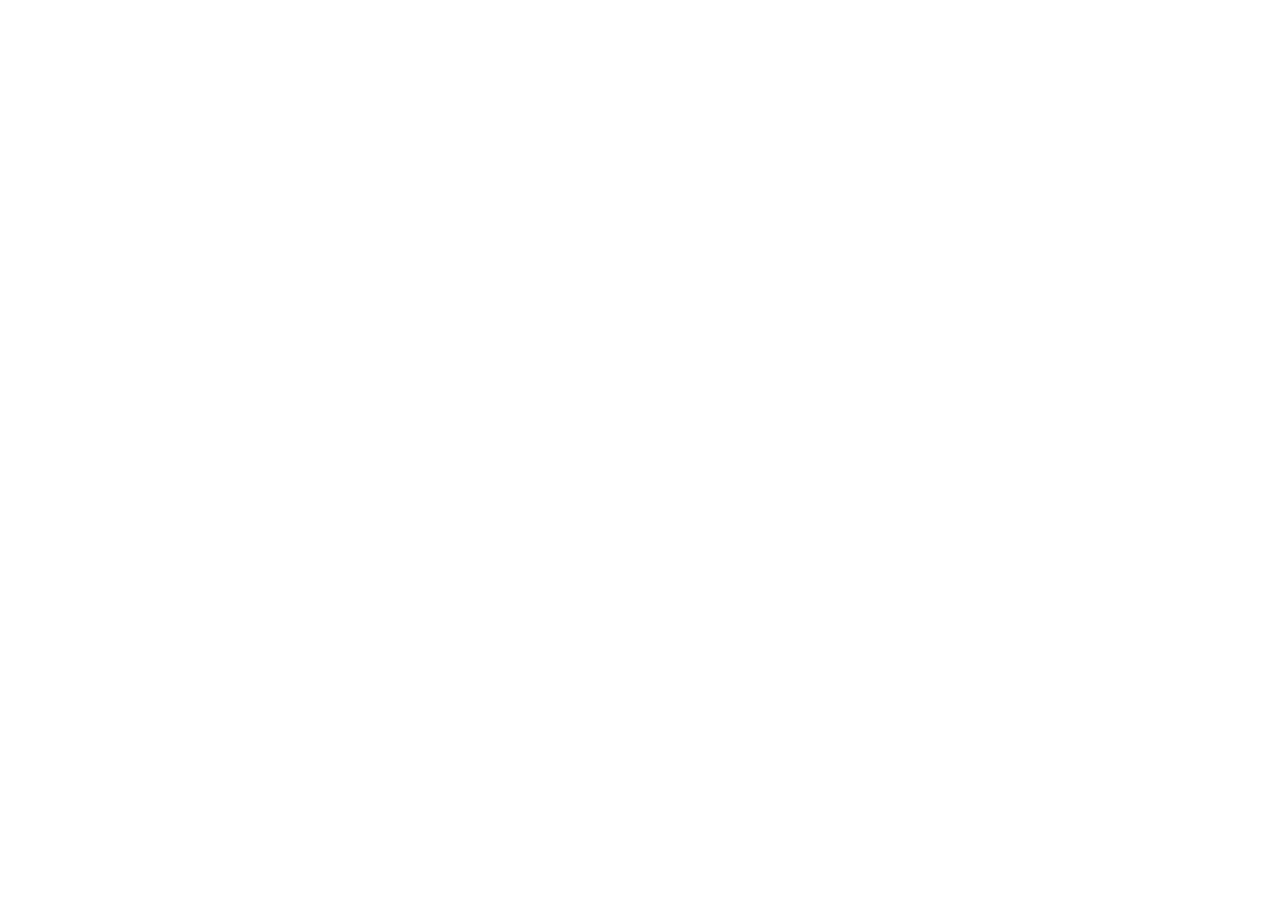
==== index.html @ a2d5f6f7 "Initial Commit Empty files for Initial Commit" ====
<!Doctype html>
<html>
<head>
    <meta charset="utf-8" />
    <meta http-equiv="X-UA-Compatible" content="IE=edge">
    <title>Page Title</title>
    <meta name="viewport" content="width=device-width, initial-scale=1">
    <link rel="stylesheet" type="text/css" media="screen" href="main.css" />
    <script src="main.js"></script>
</head>
<body>
    
</body>
</html>
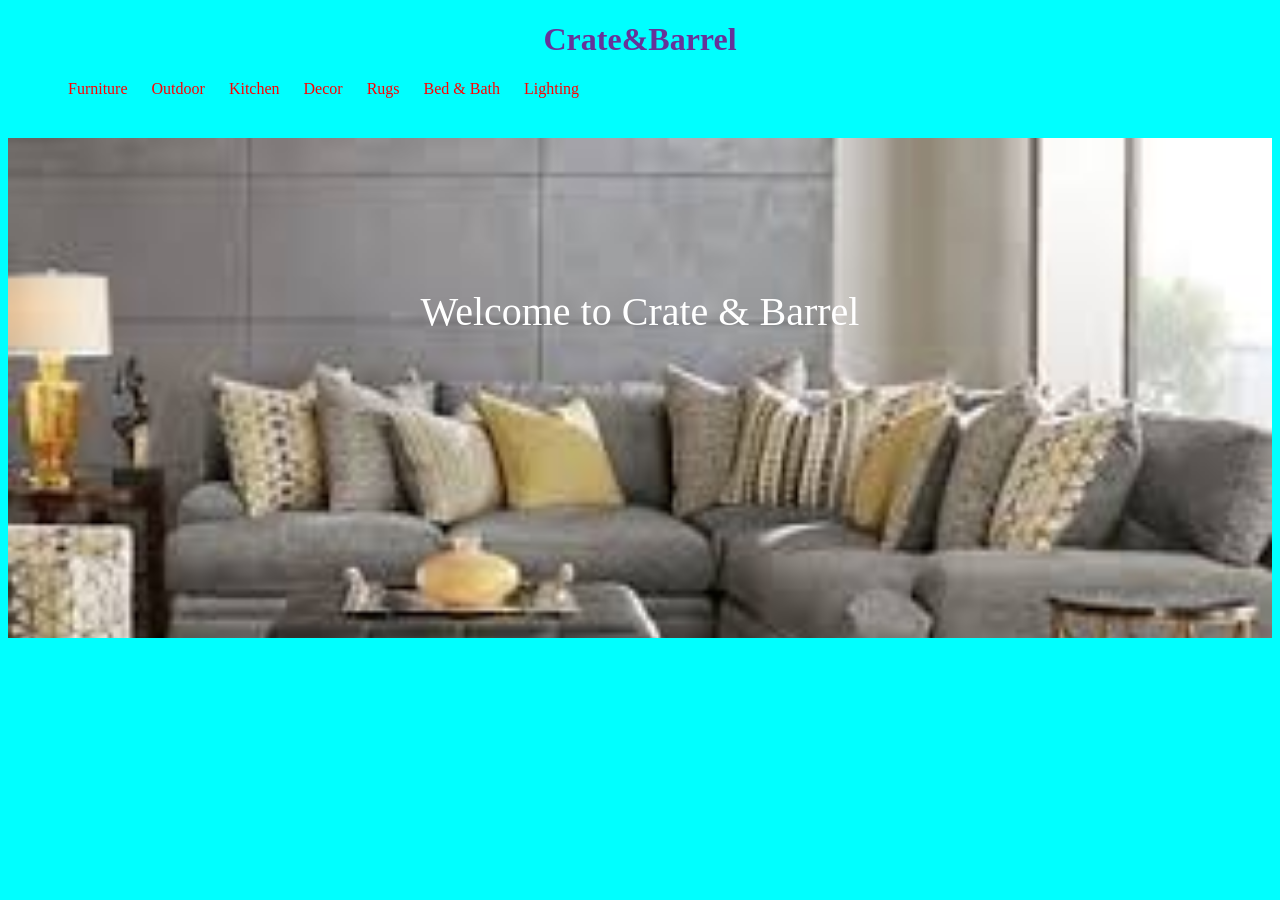
==== commit 52f083b2: "workshop time" ====
--- a/index.html
+++ b/index.html
@@ -5,10 +5,29 @@
     <meta http-equiv="X-UA-Compatible" content="IE=edge">
     <title>Page Title</title>
     <meta name="viewport" content="width=device-width, initial-scale=1">
-    <link rel="stylesheet" type="text/css" media="screen" href="main.css" />
+    <link rel="stylesheet" type="text/css" media="screen" href="styles.css" />
     <script src="main.js"></script>
 </head>
 <body>
+    <div .header></div><h1>Crate&Barrel</h1></div>
+    <div .list>
+        <ul>
+            <li>Furniture</li>
+            <li>Outdoor</li>
+            <li>Kitchen</li>
+            <li>Decor</li>
+            <li>Rugs</li>
+            <li>Bed & Bath</li>
+            <li>Lighting</li>
+        </ul>
+    </div>
+    <div class="random">
+        <div>
+           <p>Welcome to Crate & Barrel</p>  
+        </div>
+       
+    </div>
     
+   
 </body>
 </html>
--- a/styles.css
+++ b/styles.css
@@ -0,0 +1,38 @@
+h1 {
+    color: rebeccapurple;
+    text-align: center
+}
+/* 
+#heroimage {
+    background-image: url("/Users/joe/Desktop/work_shop_photo.jpeg")
+} */
+
+
+li {
+    display: inline;
+    text-align: center;
+    padding-left: 20px;
+    color: red;
+}
+
+
+p {
+    text-align: center;
+    padding-top: 150px;
+    color: white;
+    font-size: 40px;
+    
+}
+
+.random {
+    background-image: url("work_shop_photo.jpeg");
+    background-repeat: no-repeat;
+    background-image: cover;
+    background-size: 100%;
+    height: 500px;
+    
+}
+
+body {
+    background-color: aqua;
+}
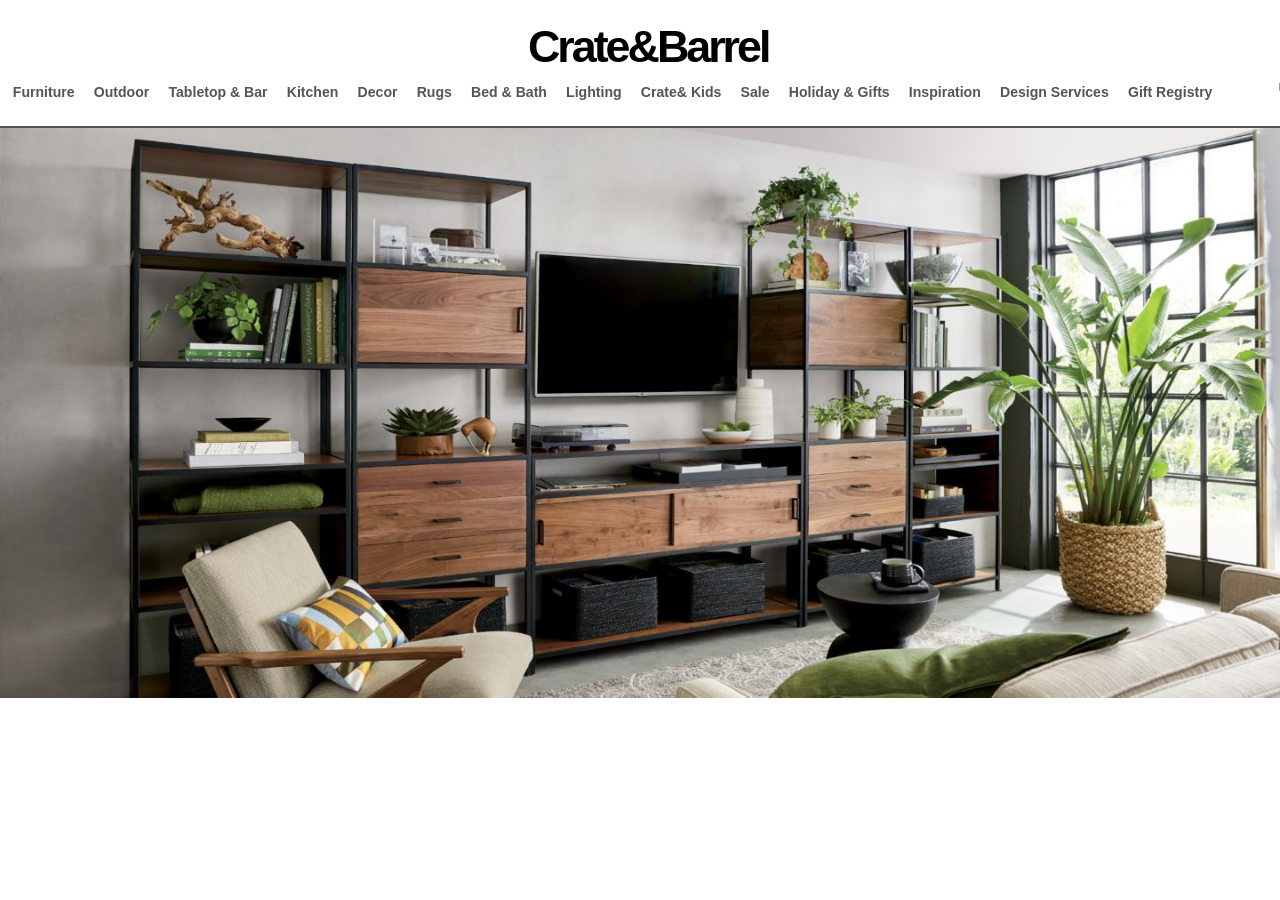
==== commit a1d26497: "updated all pages and css" ====
--- a/index.html
+++ b/index.html
@@ -1,33 +1,113 @@
-<!Doctype html>
+<!DOCTYPE html>
 <html>
+
 <head>
-    <meta charset="utf-8" />
-    <meta http-equiv="X-UA-Compatible" content="IE=edge">
-    <title>Page Title</title>
-    <meta name="viewport" content="width=device-width, initial-scale=1">
-    <link rel="stylesheet" type="text/css" media="screen" href="styles.css" />
-    <script src="main.js"></script>
+  <meta charset="utf-8" />
+  <meta http-equiv="X-UA-Compatible" content="IE=edge">
+  <title>Time Based Modal</title>
+  <meta name="viewport" content="width=device-width, initial-scale=1">
+  <link rel="stylesheet" type="text/css" media="screen" href="style.css" />
+  <link rel="stylesheet" href="https://use.fontawesome.com/releases/v5.2.0/css/all.css" integrity="sha384-hWVjflwFxL6sNzntih27bfxkr27PmbbK/iSvJ+a4+0owXq79v+lsFkW54bOGbiDQ"
+    crossorigin="anonymous">
+
 </head>
+
 <body>
-    <div .header></div><h1>Crate&Barrel</h1></div>
-    <div .list>
-        <ul>
-            <li>Furniture</li>
-            <li>Outdoor</li>
-            <li>Kitchen</li>
-            <li>Decor</li>
-            <li>Rugs</li>
-            <li>Bed & Bath</li>
-            <li>Lighting</li>
+  <div class="navbar">
+    <div class="nav-container" id="navCon">
+      <div class="social-icons">
+
+      </div>
+      <div class="logo" id="logo-div">
+        Crate&Barrel
+      </div>
+      <div class="menu-icon">
+        <div id="menu-button" onclick="onClickOpen()">
+          <i class="fas fa-bars fa-2x"></i>
+          <p id="menu-text">Menu</p>
+
+        </div>
+        <div id="close" onclick="onClickClose()">&times;</div>
+      </div>
+      <div class="search-bar">
+
+
+      </div>
+
+      <div class="nav-items">
+        <ul id="dropdown">
+          <li>
+            <a href="#">Furniture</a>
+          </li>
+          <li>
+            <a href="#">Outdoor</a>
+          </li>
+          <li>
+            <a href="#">Tabletop & Bar</a>
+          </li>
+          <li>
+            <a href="#">Kitchen</a>
+          </li>
+          <li>
+            <a href="#">Decor</a>
+          </li>
+
+          <li>
+            <a href="#">Rugs</a>
+          </li>
+          <li>
+            <a href="#">Bed & Bath</a>
+          </li>
+          <li>
+            <a href="#">Lighting</a>
+          </li>
+          <li>
+            <a href="#">Crate&
+              <span id="blue">Kids</span>
+            </a>
+          </li>
+          <li>
+            <a href="#" id="sale">Sale</a>
+          </li>
+          <li>
+            <a href="#">Holiday & Gifts</a>
+          </li>
+          <li>
+            <a href="#">Inspiration</a>
+          </li>
+          <li>
+            <a href="#">Design Services</a>
+          </li>
+          <li>
+            <a href="#">Gift Registry</a>
+          </li>
         </ul>
+      </div>
     </div>
-    <div class="random">
-        <div>
-           <p>Welcome to Crate & Barrel</p>  
-        </div>
-       
+  </div>
+  <div id="modal" class="modal">
+    <span class="modal-text">Get it here first</span>
+    <span id="close-button" onClick="onclickx()">&times;</span>
+    <p>Sign up now for up-to-the-minute offers,sales and news.</p>
+    <input class="customer" type="text" placeholder="Enter your email address">
+    <br>
+    <br>
+    <input class="submit" type="submit" value="Submit">
+  </div>
+  <div class="photo-section">
+    <div class="main-img">
+      <img src="cb_d_HP_20180727_ModFurnPromo.jpg" alt="">
     </div>
-    
-   
+  </div>
+  <div class="photo-collection">
+    <img src="https://source.unsplash.com/300x300/?people,woman" alt="" class="collection">
+    <img src="https://source.unsplash.com/300x300/?home,water" alt="" class="collection">
+    <img src="https://source.unsplash.com/300x300/?automobile,bike" alt="" class="collection">
+    <img src="https://source.unsplash.com/300x300/?nature,fire" alt="" class="collection">
+
+  </div>
+
+  <script src="script.js"></script>
 </body>
+
 </html>
--- a/style.css
+++ b/style.css
@@ -0,0 +1,220 @@
+* {
+  box-sizing: border-box;
+}
+
+body {
+  /* background: lightgray; */
+  padding: 0;
+  margin: 0.5em 0;
+  font-family: Arial, Helvetica, sans-serif;
+  font-size: 16px;
+  width: 100%;
+}
+
+.navbar {
+  width: 100%;
+  background: white;
+  height: 60px;
+  border-bottom: 1px solid #999;
+}
+
+.navbar .menu-icon {
+  display: inline-block;
+  /* position: absolute; */
+  /* top: 15px; */
+  /* left: 0; */
+  padding-left: 1em;
+}
+#menu-text {
+  letter-spacing: -1px;
+  text-transform: uppercase;
+  padding: 0;
+  margin: 0;
+  font-size: 0.7em;
+  font-weight: 600;
+}
+.navbar .logo {
+  text-align: center;
+  padding-top: 0.3em;
+  font-size: 2em;
+  font-weight: 600;
+  letter-spacing: -3px;
+  display: inline-block;
+  position: relative;
+  top: 0;
+  left: 50%;
+  margin-left: -2.2em;
+}
+
+.navbar .nav-container .nav-items ul {
+  padding: 0;
+  width: 80%;
+  border-right: solid 1px #999;
+  margin-top: -1px;
+  position: relative;
+  top: 12px;
+  display: none;
+}
+.navbar .nav-items ul li {
+  list-style: none;
+
+  background: white;
+}
+
+.navbar .nav-items ul li a {
+  color: #555;
+  text-decoration: none;
+  font-size: 0.8em;
+  padding-left: 1.5rem;
+  padding-bottom: 1.5em;
+  padding-top: 1.5em;
+  font-weight: 600;
+  display: block;
+  border-bottom: solid 1px #999;
+}
+.navbar .nav-items ul li a:hover {
+  color: black;
+  font-weight: 700;
+  background: #ddd;
+}
+
+#close {
+  font-size: 4em;
+  background: #ddd;
+  text-align: center;
+  position: absolute;
+  width: 70px;
+  height: 70px;
+  top: 0;
+  left: 0;
+  display: none;
+}
+
+#menu-button {
+  position: absolute;
+  top: 20px;
+  left: 10px;
+}
+
+.photo-section .main-img img {
+  width: 100%;
+}
+.photo-collection {
+  width: 100%;
+  margin: 0;
+}
+
+.collection {
+  display: inline-block;
+  width: 49%;
+  margin: 0 auto;
+}
+.collection img {
+  width: 50%;
+  background: #000;
+}
+.collection img:hover {
+  opacity: 0.7;
+}
+#modal {
+  display: none;
+  font-family: Arial, Helvetica, sans-serif;
+  padding: 20px;
+  margin: 10px auto;
+  background: #d3d3d3;
+  color: #fff;
+  border: 2px dashed #fff;
+  border-radius: 10px;
+  box-shadow: 0 0 0 4px #d3d3d3, 2px 1px 6px 4px rgba(10, 10, 0, 0.5);
+  text-shadow: -1px -1px #a9a9a9;
+  font-weight: normal;
+  position: fixed;
+  width: 70%;
+  left: 20%;
+}
+.modal-text {
+  font-size: 1.6em;
+}
+#close-button {
+  /* float: right; */
+  width: 1.5rem;
+  line-height: 1.5rem;
+  text-align: center;
+  cursor: pointer;
+  position: absolute;
+  top: 10px;
+  right: 20px;
+  font-size: 3em;
+}
+
+@media all and (min-width: 768px) {
+  .navbar {
+    height: 120px;
+    border-bottom: solid #555 2px;
+  }
+
+  .navbar .menu-icon {
+    display: inline-block;
+    /* position: absolute; */
+    /* top: 15px; */
+    /* left: 0; */
+    padding-left: 1em;
+  }
+  #menu-text {
+    letter-spacing: -1px;
+    text-transform: uppercase;
+    padding: 0;
+    margin: 0;
+    font-size: 0.7em;
+    font-weight: 600;
+  }
+  .navbar .logo {
+    font-size: 2.8em;
+    font-weight: 700;
+    margin-left: -2.5em;
+  }
+
+  .navbar .nav-items {
+    width: 100%;
+    /* overflow: auto; */
+  }
+  .navbar .nav-container .nav-items ul {
+    padding: 0 0 0.5em 0;
+    width: 100%;
+    /* border: none; */
+    display: block;
+    /* position: relative; */
+    left: 50%;
+    margin-left: -50%;
+  }
+  .navbar .nav-items ul li {
+    list-style: none;
+    float: left;
+    background: white;
+    padding-right: 0.4em;
+    padding-left: 0;
+  }
+
+  .navbar .nav-items ul li a {
+    font-size: 1.1vw;
+    padding-left: 1vw;
+    padding-bottom: 1.5em;
+    padding-top: 1.5em;
+    font-weight: 700;
+    display: inline;
+    border-bottom: none;
+  }
+  .navbar .nav-items ul li a:hover {
+    color: black;
+    font-weight: 700;
+    background: none;
+  }
+
+  #close {
+    display: none;
+  }
+
+  #menu-button {
+    display: none;
+  }
+}
